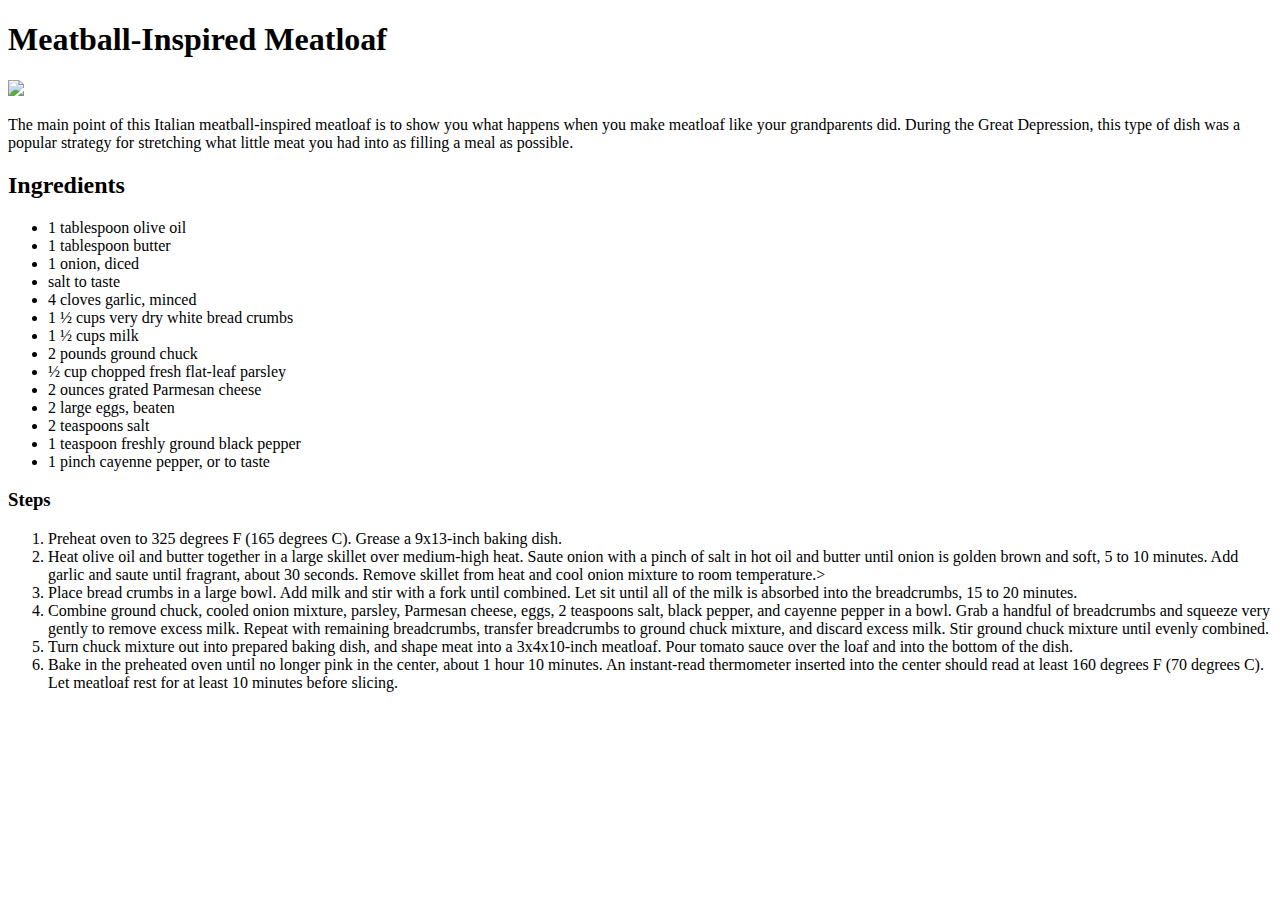
==== recipes/meatloaf.html @ d481eea3 "Add basic HTML structure of the recipes website" ====
<!DOCTYPE html>
<html lang="en">
<head>
    <meta charset="UTF-8">
    <meta name="viewport" content="width=device-width, initial-scale=1.0">
    <title>Meatball-Inspired Meatloaf</title>
</head>
<body>
    <h1>Meatball-Inspired Meatloaf</h1>
    <img src="https://www.allrecipes.com/thmb/FI9Mb39YN31tA8x0e-JHG0NoFFs=/750x0/filters:no_upscale():max_bytes(150000):strip_icc():format(webp)/3563526chef-johns-meatball-inspired-meatloaf-Chef-John-1x1-1-4444adef5cef4d0ea395f9f445bf1682.jpg">
    <p>The main point of this Italian meatball-inspired
      meatloaf is to show you what happens when you make
       meatloaf like your grandparents did. During the Great
        Depression, this type of dish was a popular strategy
         for stretching what little meat you had into as
          filling a meal as possible.</p>
          <h2>Ingredients</h2>
          <ul>
            <li>1 tablespoon olive oil</li>
            <li>1 tablespoon butter</li>
            <li>1 onion, diced</li>
            <li>salt to taste</li>
            <li>4 cloves garlic, minced</li>
            <li>1 ½ cups very dry white bread crumbs</li>
            <li>1 ½ cups milk</li>
            <Li>2 pounds ground chuck</Li>
            <li>½ cup chopped fresh flat-leaf parsley</li>
            <li>2 ounces grated Parmesan cheese</li>
            <li>2 large eggs, beaten</li>
            <li>2 teaspoons salt</li>
            <li>1 teaspoon freshly ground black pepper</li>
            <li>1 pinch cayenne pepper, or to taste</li>
          </ul>
          <h3>Steps</h3>
          <ol>
            <li>Preheat oven to 325 degrees F (165 degrees C). Grease a 9x13-inch baking dish.</li>
            <li>Heat olive oil and butter together in a large skillet over medium-high heat. Saute onion with a pinch of salt in hot oil and butter until onion is golden brown and soft, 5 to 10 minutes. Add garlic and saute until fragrant, about 30 seconds. Remove skillet from heat and cool onion mixture to room temperature.></li>
            <li>Place bread crumbs in a large bowl. Add milk and stir with a fork until combined. Let sit until all of the milk is absorbed into the breadcrumbs, 15 to 20 minutes.</li>
            <li>Combine ground chuck, cooled onion mixture, parsley, Parmesan cheese, eggs, 2 teaspoons salt, black pepper, and cayenne pepper in a bowl. Grab a handful of breadcrumbs and squeeze very gently to remove excess milk. Repeat with remaining breadcrumbs, transfer breadcrumbs to ground chuck mixture, and discard excess milk. Stir ground chuck mixture until evenly combined.</li>
            <li>Turn chuck mixture out into prepared baking dish, and shape meat into a 3x4x10-inch meatloaf. Pour tomato sauce over the loaf and into the bottom of the dish.</li>
            <li>Bake in the preheated oven until no longer pink in the center, about 1 hour 10 minutes. An instant-read thermometer inserted into the center should read at least 160 degrees F (70 degrees C). Let meatloaf rest for at least 10 minutes before slicing.</li>
          </ol>
</body>
</html>
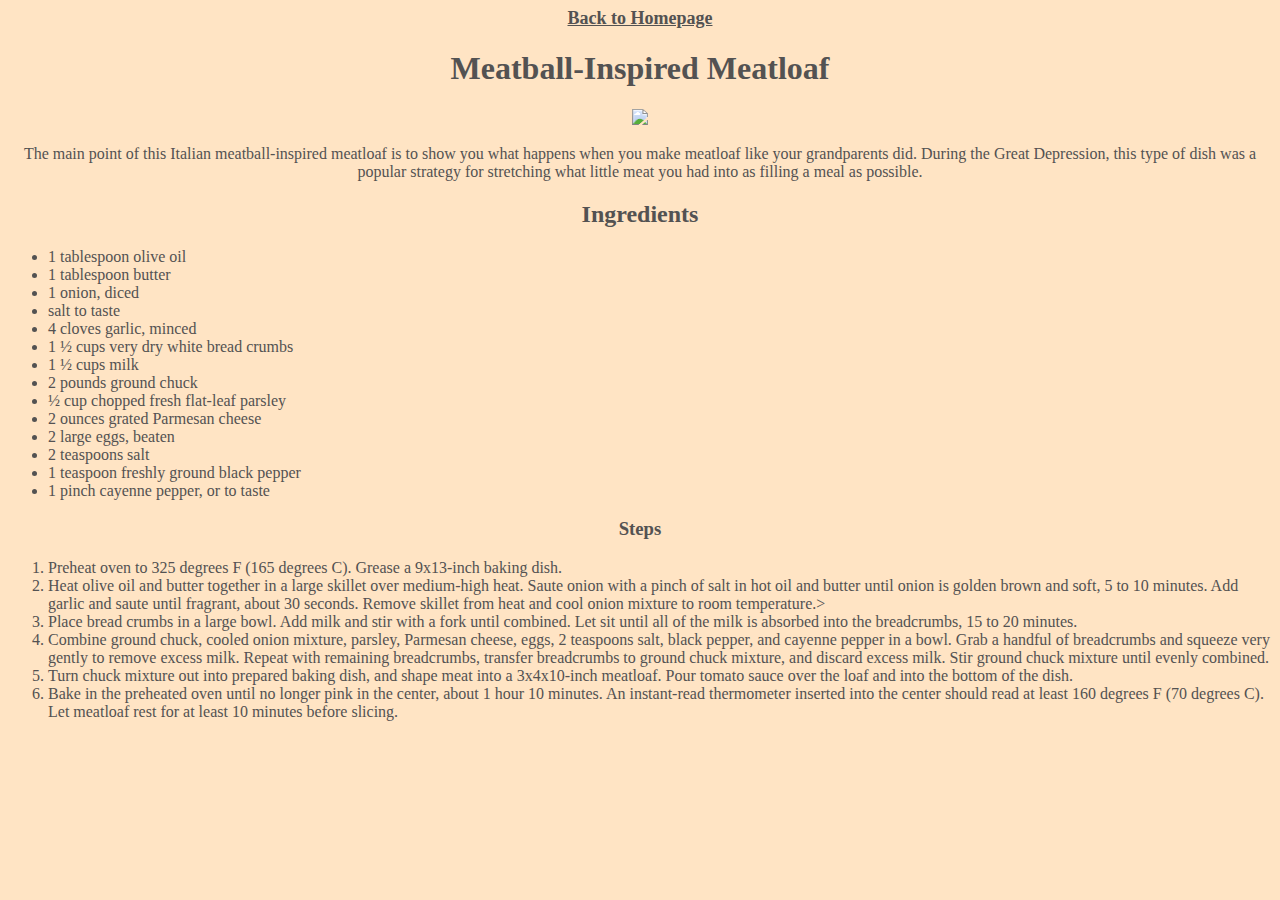
==== commit fb4cae7a: "Add styles, pages link to homepage and index image" ====
--- a/recipes/meatloaf.html
+++ b/recipes/meatloaf.html
@@ -3,9 +3,11 @@
 <head>
     <meta charset="UTF-8">
     <meta name="viewport" content="width=device-width, initial-scale=1.0">
+    <link rel="stylesheet" href="styles.css">
     <title>Meatball-Inspired Meatloaf</title>
 </head>
 <body>
+  <a href="/home/drummer13/repos/odin-recipes/index.html">Back to Homepage</a>
     <h1>Meatball-Inspired Meatloaf</h1>
     <img src="https://www.allrecipes.com/thmb/FI9Mb39YN31tA8x0e-JHG0NoFFs=/750x0/filters:no_upscale():max_bytes(150000):strip_icc():format(webp)/3563526chef-johns-meatball-inspired-meatloaf-Chef-John-1x1-1-4444adef5cef4d0ea395f9f445bf1682.jpg">
     <p>The main point of this Italian meatball-inspired
--- a/recipes/styles.css
+++ b/recipes/styles.css
@@ -0,0 +1,23 @@
+* {
+    background-color: bisque;
+    color: rgb(83, 82, 82);
+    text-align: center;
+    font-family: 'Times New Roman', Times, serif;
+}
+
+li {
+    text-align: left;
+}
+
+img {
+    height: 400px;
+    width: auto;
+}
+
+a {
+    font-size: large;
+    font-weight: bold;
+}
+
+
+
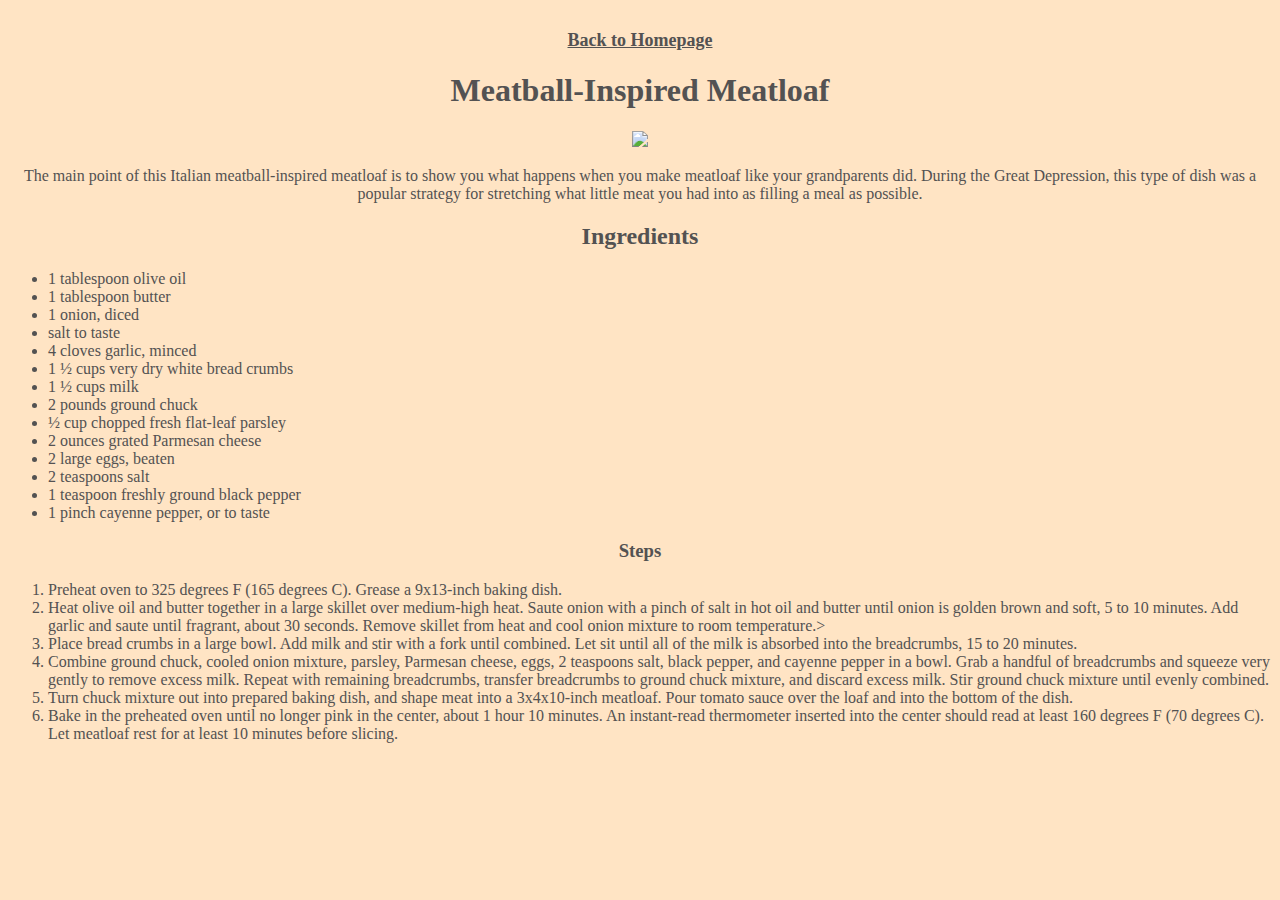
==== commit e1f59152: "Fix: homepage link correction" ====
--- a/recipes/meatloaf.html
+++ b/recipes/meatloaf.html
@@ -7,7 +7,7 @@
     <title>Meatball-Inspired Meatloaf</title>
 </head>
 <body>
-  <a href="/home/drummer13/repos/odin-recipes/index.html">Back to Homepage</a>
+  <a href="https://drummer13.github.io/odin-recipes/">Back to Homepage</a>
     <h1>Meatball-Inspired Meatloaf</h1>
     <img src="https://www.allrecipes.com/thmb/FI9Mb39YN31tA8x0e-JHG0NoFFs=/750x0/filters:no_upscale():max_bytes(150000):strip_icc():format(webp)/3563526chef-johns-meatball-inspired-meatloaf-Chef-John-1x1-1-4444adef5cef4d0ea395f9f445bf1682.jpg">
     <p>The main point of this Italian meatball-inspired
--- a/recipes/styles.css
+++ b/recipes/styles.css
@@ -1,12 +1,8 @@
 * {
     background-color: bisque;
     color: rgb(83, 82, 82);
+    font-family: 'Times New Roman', Times, serif;
     text-align: center;
-    font-family: 'Times New Roman', Times, serif;
-}
-
-li {
-    text-align: left;
 }
 
 img {
@@ -17,7 +13,23 @@
 a {
     font-size: large;
     font-weight: bold;
+    display: block;
+    margin-top: 30px;
+}
+
+.container {
+    padding: 30px;
+}
+
+.image {
+    margin: 30px;
+}
+
+li {
+   text-align: left; 
 }
 
 
 
+
+
